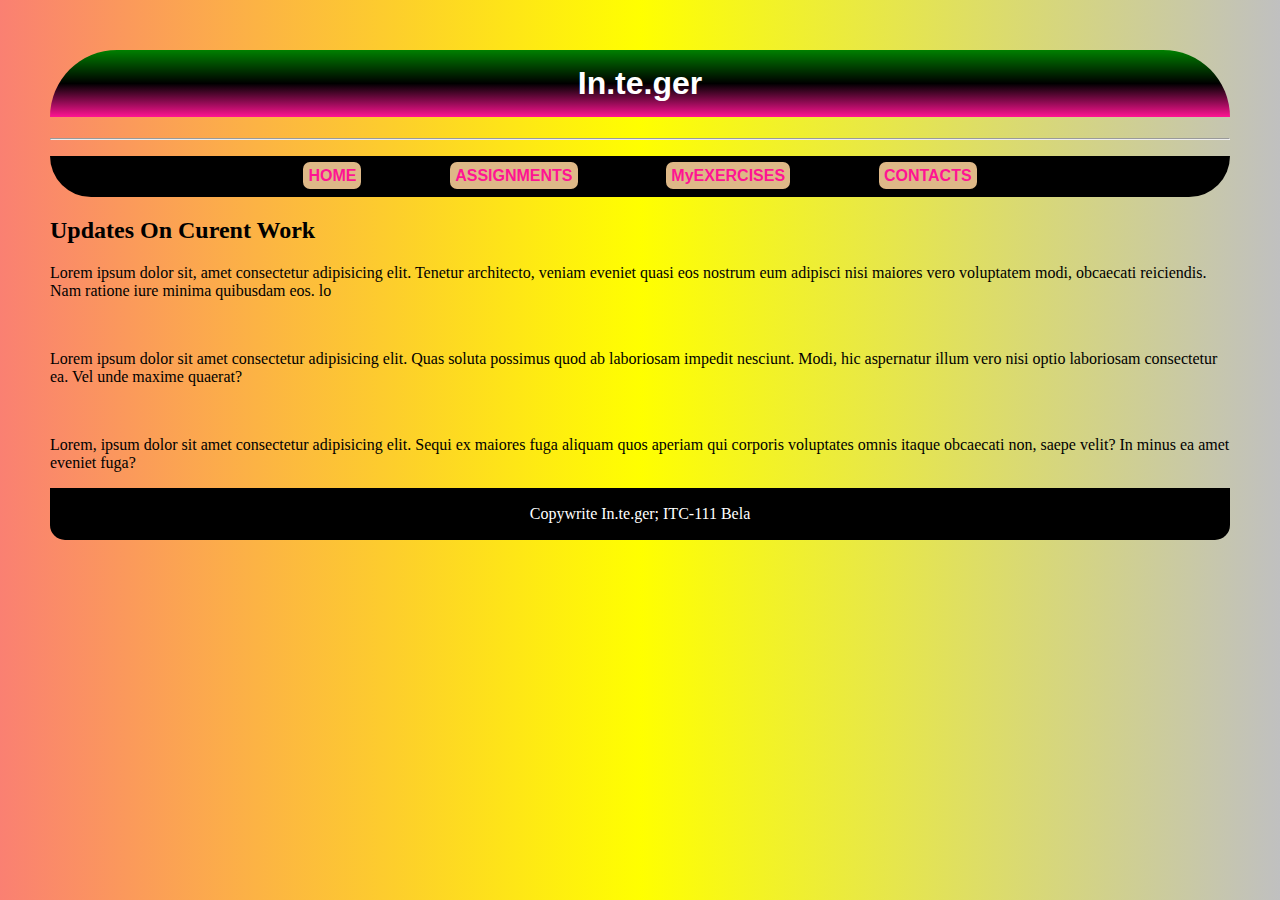
==== index.html @ 39e30c11 "Add files via upload" ====
<!DOCTYPE html>
<html lang="en">
    <head>
        <title>Assignments</title>
            <h1> In.te.ger </h1>
            <link rel="stylesheet" href="styles.css">
            <hr>
    </head>
        <body>
            <!-- NAV BAR -->
            <Header>

                <div>
                    <ul class="navbar">
                        <a href="index.html" name="home"> HOME</a> &nbsp;¯\_(ツ)_/¯&nbsp;
                        <a href="assignments.html" name="assignments">ASSIGNMENTS</a> &nbsp;¯\_(ツ)_/¯&nbsp;
                        <a href="#" name="exercises"> MyEXERCISES</a> &nbsp;¯\_(ツ)_/¯&nbsp;
                        <a href="contact.html" name="contact"> CONTACTS </a>
                    </ul>
            <!-- NAV BAR END -->
                </div>
            </Header>

            <section class="Homepage">
                <h2> Updates On Curent Work</h2>
                <p>Lorem ipsum dolor sit, amet consectetur adipisicing elit. Tenetur architecto, veniam eveniet quasi eos nostrum eum adipisci nisi maiores vero voluptatem modi, obcaecati reiciendis. Nam ratione iure minima quibusdam eos. lo</p> <br>
                <p>Lorem ipsum dolor sit amet consectetur adipisicing elit. Quas soluta possimus quod ab laboriosam impedit nesciunt. Modi, hic aspernatur illum vero nisi optio laboriosam consectetur ea. Vel unde maxime quaerat?</p> <br>
                <p>Lorem, ipsum dolor sit amet consectetur adipisicing elit. Sequi ex maiores fuga aliquam quos aperiam qui corporis voluptates omnis itaque obcaecati non, saepe velit? In minus ea amet eveniet fuga?</p>
            </section>

            <!-- FOOTER START-->

            <footer>
                <p> Copywrite In.te.ger; ITC-111 Bela</p>
            </footer>


            <!-- FOOTER END-->
        

    
        </body>
</html>
---- styles.css ----
body {
    border-radius: 20px;
    margin: 50px;
    background: linear-gradient(90deg,salmon, yellow,silver);
}
h1 {
    color: white;
    text-align: center;
    border-radius: 300px 300px 0 0;
    border: strong 10px;
    background-color: black;
    background: linear-gradient(green,black,deeppink);
    padding: 15px;
    font-family: Impact, Haettenschweiler, 'Arial Narrow Bold', sans-serif;
}
h3 {
    color: black;
    text-align: center;
    font-family:'Open Sans', 'Helvetica Neue', sans-serif;

}
.navbar {
    text-align: center;
    font-weight: bold;
    padding: 10px;
    font-family:'Open Sans', 'Helvetica Neue', sans-serif;
    background-color: black;
    border-radius: 0 0 100px 100px;
}

a {
    background-color: burlywood;
    padding: 5px;
    border-radius: 7px;
    text-decoration: none;
    color: deeppink;
    font-weight: 500px;
}
footer {
    position: static;
    border-radius: 0 0 15px 15px;
    padding: 1px;
    text-align: center;
    background-color: black;
    color: white;
}
.assignments {
    color:black;
    text-align: center;
    font-family: Arial, Helvetica, sans-serif;

}
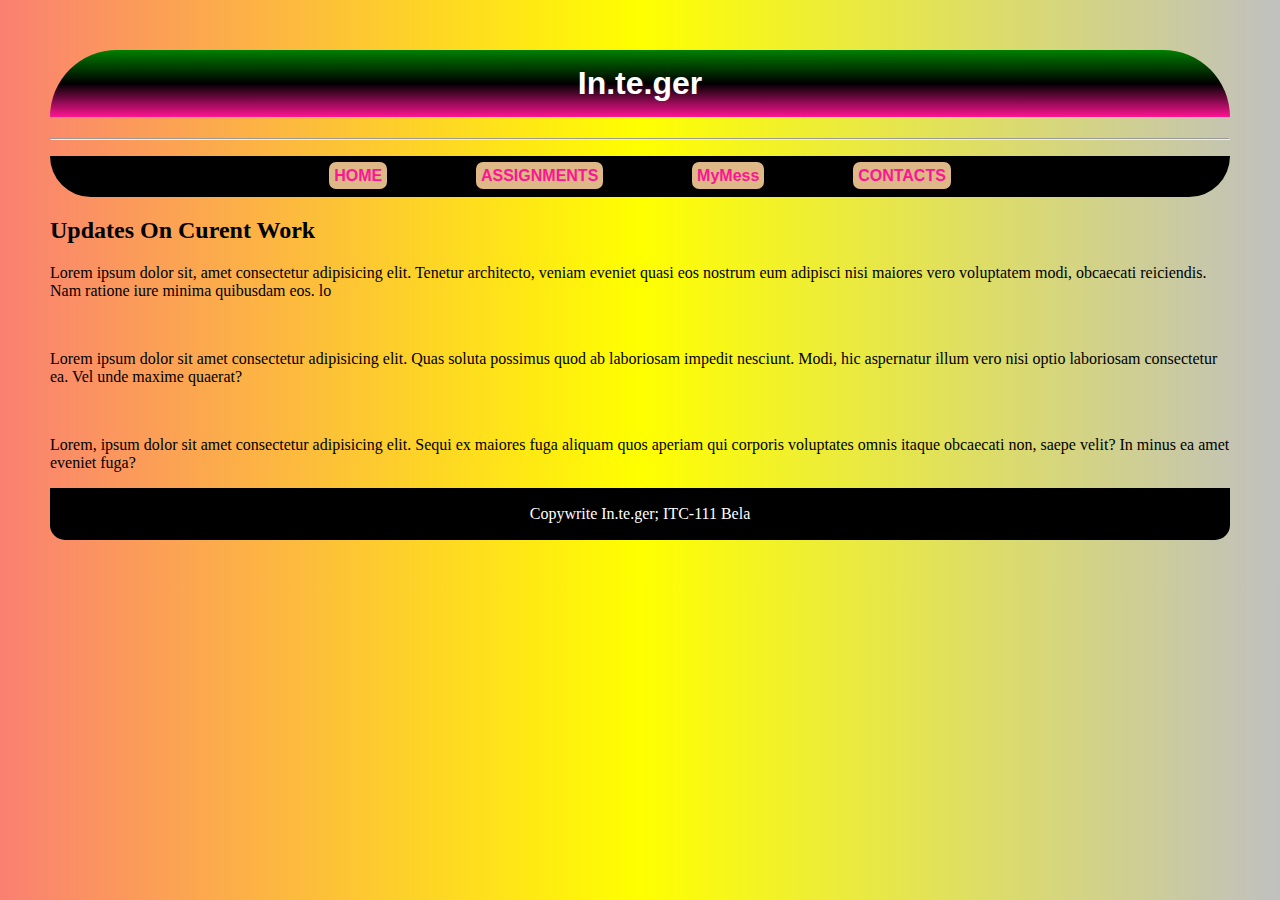
==== commit 71c7cc87: "Update index.html" ====
--- a/index.html
+++ b/index.html
@@ -14,7 +14,7 @@
                     <ul class="navbar">
                         <a href="index.html" name="home"> HOME</a> &nbsp;¯\_(ツ)_/¯&nbsp;
                         <a href="assignments.html" name="assignments">ASSIGNMENTS</a> &nbsp;¯\_(ツ)_/¯&nbsp;
-                        <a href="#" name="exercises"> MyEXERCISES</a> &nbsp;¯\_(ツ)_/¯&nbsp;
+                        <a href="#" name="exercises"> MyMess</a> &nbsp;¯\_(ツ)_/¯&nbsp;
                         <a href="contact.html" name="contact"> CONTACTS </a>
                     </ul>
             <!-- NAV BAR END -->
@@ -40,4 +40,4 @@
 
     
         </body>
-</html>+</html>
